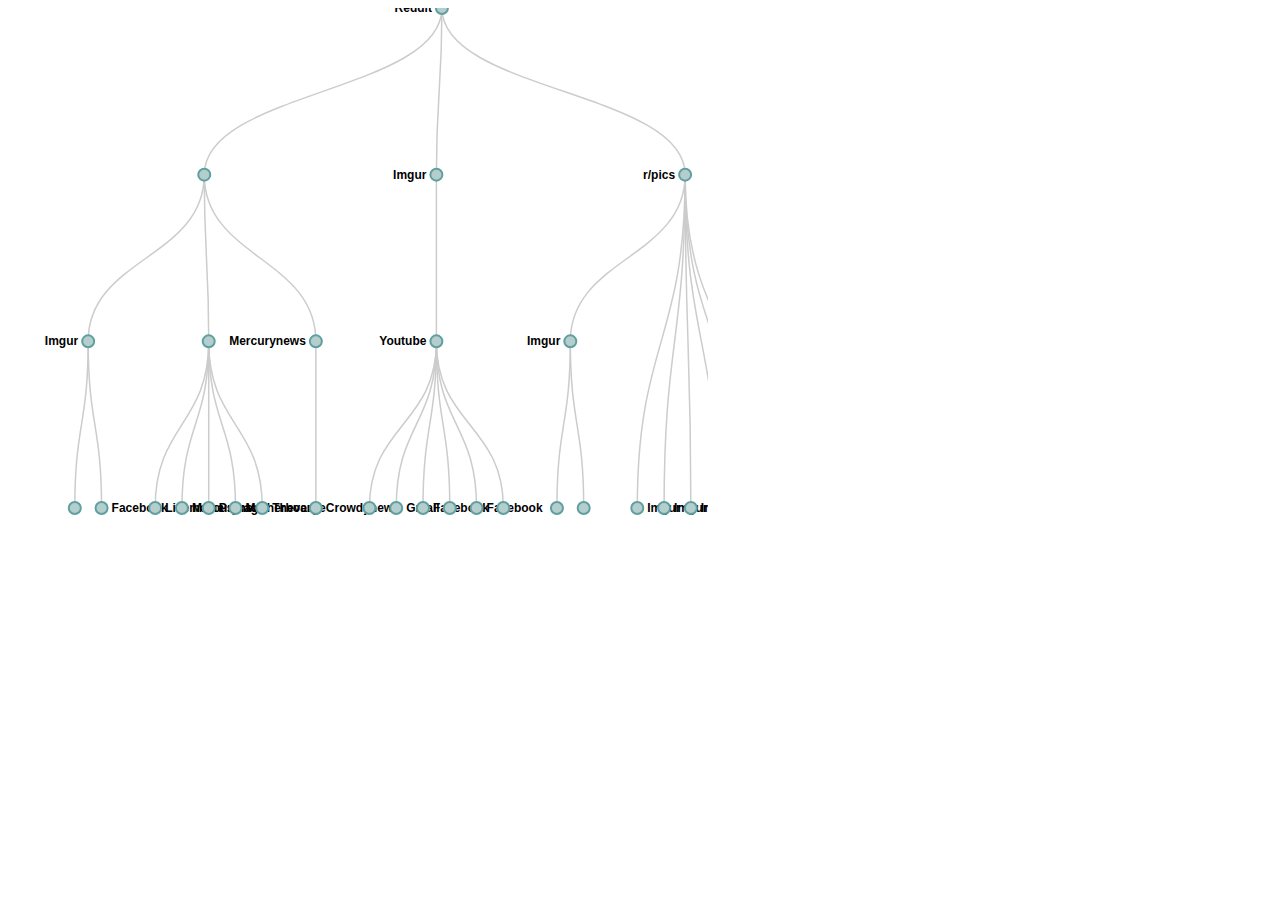
==== index.html @ 9a116e75 "basic node graph" ====
<!DOCTYPE html>
<meta charset="utf-8">

<head>
  <script src="d3.v3.min.js" charset="utf-8"></script>
  <script src="d3.tip.js"></script>
  <link rel="stylesheet" type="text/css" href="style.css"/>
</head>

<body>
<script>

var width = 700,
    height = 750;

var cluster = d3.layout.cluster()
    .size([height, width - 200]);

var diagonal = d3.svg.diagonal()
    .projection(function(d) { return [d.x, d.y]; });

var svg = d3.select("body").append("svg")
    .attr("width", width)
    .attr("height", height)
  .append("g")
    .attr("transform", "translate(40,0)");

d3.json("flare.json", function(error, root) {
  var nodes = cluster.nodes(root),
      links = cluster.links(nodes);

  var link = svg.selectAll(".link")
      .data(links)
    .enter().append("path")
      .attr("class", "link")
      .attr("d", diagonal);

  var node = svg.selectAll(".node")
      .data(nodes)
    .enter().append("g")
      .attr("class", "node")
      .attr("transform", function(d) { return "translate(" + d.x + "," + d.y + ")"; })

  var tip = d3.tip()
      .attr('class', 'd3-tip')
      .offset([-10, 0])
      .html(function(d) {
        return "<span>" + d.url + "</span>";
      });

  svg.append("tip_holder").call(tip);

  node.append("circle")
      .attr("r", 6)
      .on("mouseover", tip.show)
      .on("mouseout", tip.hide)
      .on("click", function(d) { tip.hide(); alert("hi") });

  node.append("text")
      .attr("dx", function(d) { return d.children ? -10 : 10; })
      .attr("dy", 4)
      .style("text-anchor", function(d) { return d.children ? "end" : "start"; })
      .text(function(d) { return d.name; });
});

d3.select(self.frameElement).style("height", height + "px");

</script>
---- style.css ----
.node circle {
  fill: #B4CDCD;
  stroke: #5F9F9F;
  stroke-width: 2px;
}

.node {
  font: 12px sans-serif;
  font-weight: bold;
}

.link {
  fill: none;
  stroke: #ccc;
  stroke-width: 1.5px;
}

.d3-tip {
  padding: 5px;
  background: rgba(0, 0, 0, 0.8);
  color: #fff;
  max-width: 300px;
  font: 12px sans-serif;
}


.d3-tip:after {
  box-sizing: border-box;
  display: inline;
  font-size: 10px;
  width: 100%;
  line-height: 1;
  color: rgba(0, 0, 0, 0.8);
  content: "\25BC";
  position: absolute;
  text-align: center;
}

.d3-tip.n:after {
  margin: -1px 0 0 0;
  top: 100%;
  left: 0;
}
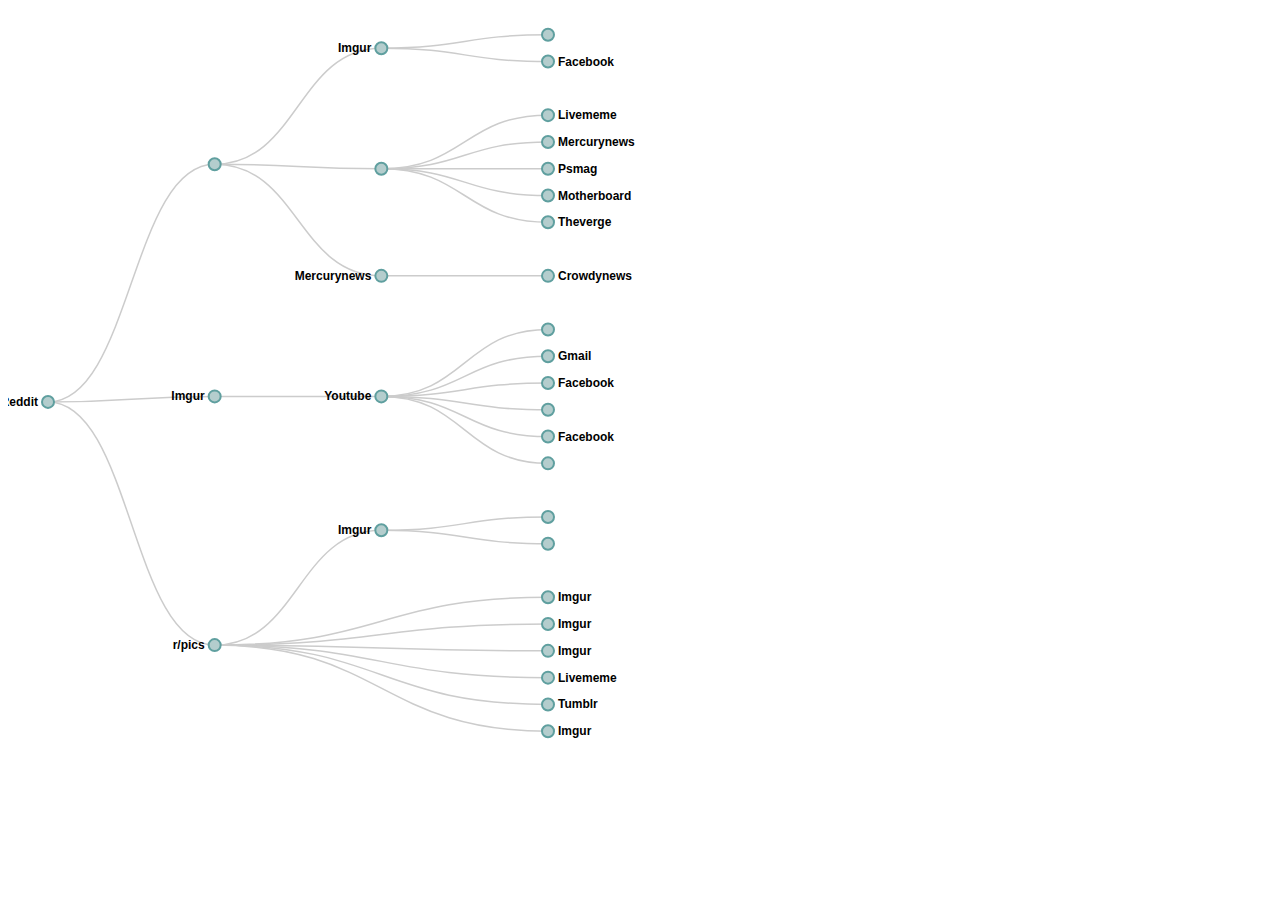
==== commit a18f310b: "horizontal" ====
--- a/index.html
+++ b/index.html
@@ -2,67 +2,15 @@
 <meta charset="utf-8">
 
 <head>
-  <script src="d3.v3.min.js" charset="utf-8"></script>
-  <script src="d3.tip.js"></script>
-  <link rel="stylesheet" type="text/css" href="style.css"/>
+  <script src="js/d3.v3.min.js" charset="utf-8"></script>
+  <script src="js/d3.tip.js"></script>
+  <script src="js/render.js"></script>
+  <link rel="stylesheet" type="text/css" href="css/style.css"/>
 </head>
 
 <body>
 <script>
 
-var width = 700,
-    height = 750;
-
-var cluster = d3.layout.cluster()
-    .size([height, width - 200]);
-
-var diagonal = d3.svg.diagonal()
-    .projection(function(d) { return [d.x, d.y]; });
-
-var svg = d3.select("body").append("svg")
-    .attr("width", width)
-    .attr("height", height)
-  .append("g")
-    .attr("transform", "translate(40,0)");
-
-d3.json("flare.json", function(error, root) {
-  var nodes = cluster.nodes(root),
-      links = cluster.links(nodes);
-
-  var link = svg.selectAll(".link")
-      .data(links)
-    .enter().append("path")
-      .attr("class", "link")
-      .attr("d", diagonal);
-
-  var node = svg.selectAll(".node")
-      .data(nodes)
-    .enter().append("g")
-      .attr("class", "node")
-      .attr("transform", function(d) { return "translate(" + d.x + "," + d.y + ")"; })
-
-  var tip = d3.tip()
-      .attr('class', 'd3-tip')
-      .offset([-10, 0])
-      .html(function(d) {
-        return "<span>" + d.url + "</span>";
-      });
-
-  svg.append("tip_holder").call(tip);
-
-  node.append("circle")
-      .attr("r", 6)
-      .on("mouseover", tip.show)
-      .on("mouseout", tip.hide)
-      .on("click", function(d) { tip.hide(); alert("hi") });
-
-  node.append("text")
-      .attr("dx", function(d) { return d.children ? -10 : 10; })
-      .attr("dy", 4)
-      .style("text-anchor", function(d) { return d.children ? "end" : "start"; })
-      .text(function(d) { return d.name; });
-});
-
-d3.select(self.frameElement).style("height", height + "px");
-
-</script>+render()
+</script>
+</body>--- a/css/style.css
+++ b/css/style.css
@@ -0,0 +1,43 @@
+.node circle {
+  fill: #B4CDCD;
+  stroke: #5F9F9F;
+  stroke-width: 2px;
+}
+
+.node {
+  font: 12px sans-serif;
+  font-weight: bold;
+}
+
+.link {
+  fill: none;
+  stroke: #ccc;
+  stroke-width: 1.5px;
+}
+
+.d3-tip {
+  padding: 5px;
+  background: rgba(0, 0, 0, 0.8);
+  color: #fff;
+  max-width: 300px;
+  font: 12px sans-serif;
+}
+
+
+.d3-tip:after {
+  box-sizing: border-box;
+  display: inline;
+  font-size: 10px;
+  width: 100%;
+  line-height: 1;
+  color: rgba(0, 0, 0, 0.8);
+  content: "\25BC";
+  position: absolute;
+  text-align: center;
+}
+
+.d3-tip.n:after {
+  margin: -1px 0 0 0;
+  top: 100%;
+  left: 0;
+}